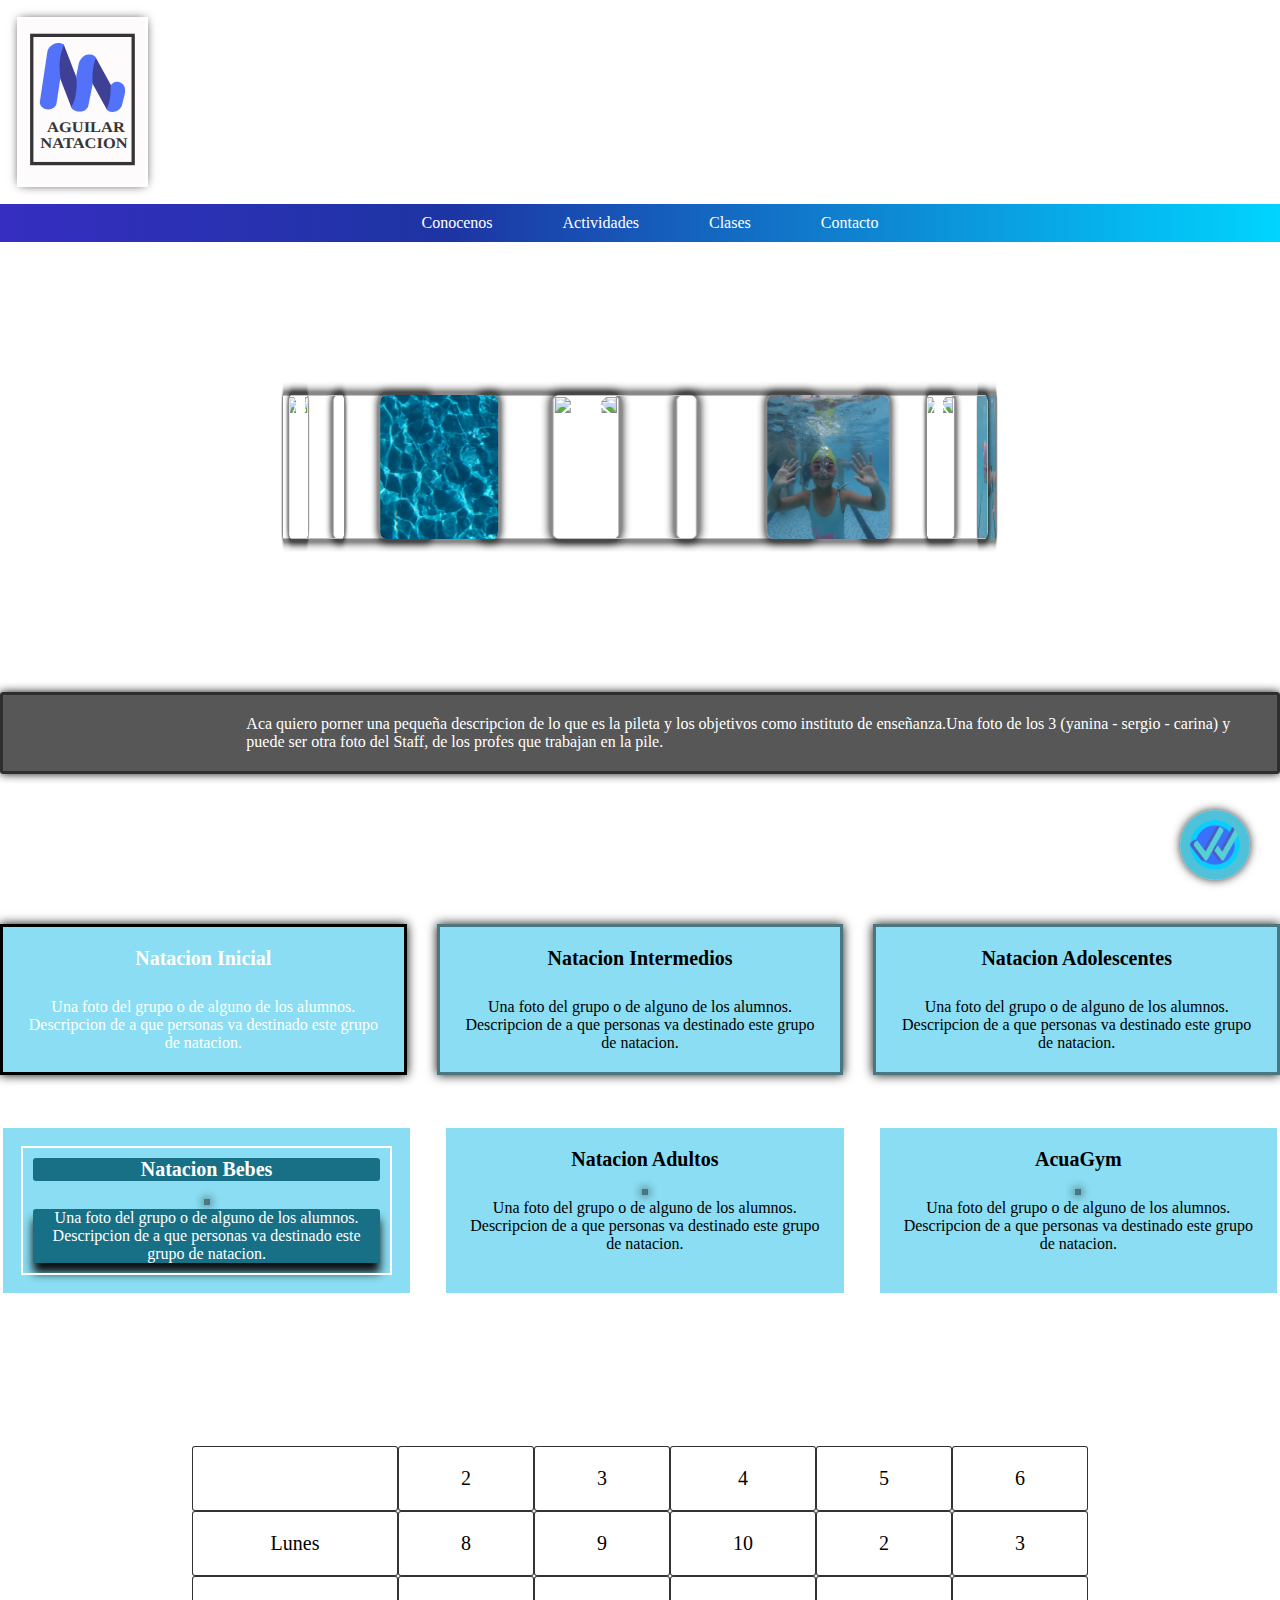
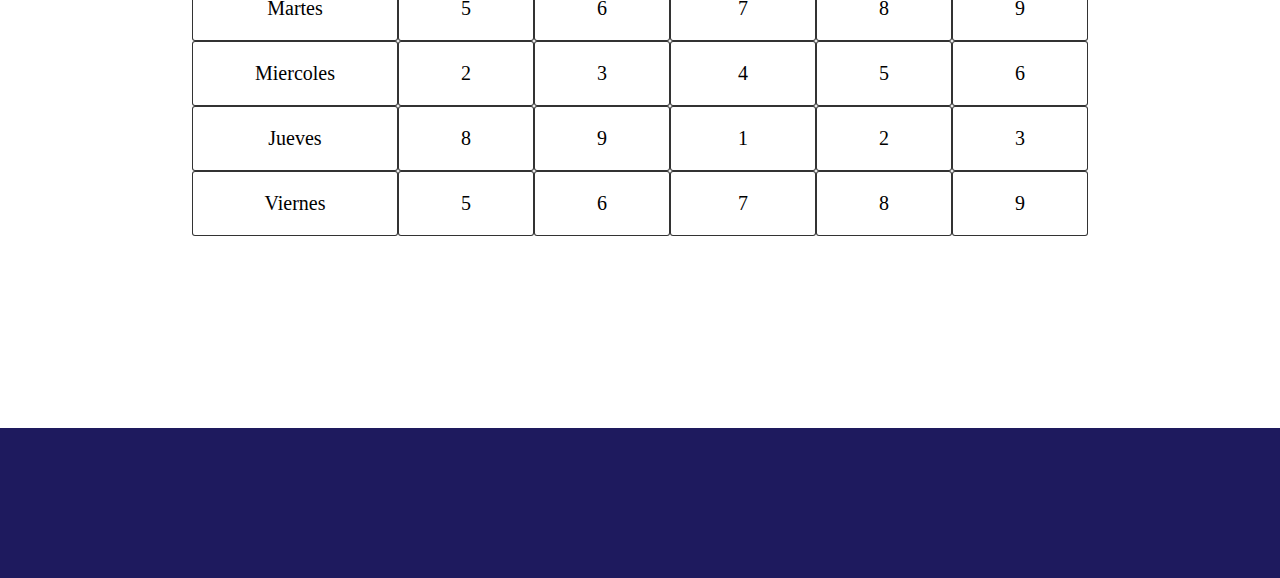
==== index.html @ 5bb86ade "una vez mas" ====
<!DOCTYPE html>
<html lang="en">
  <head>
    <meta charset="UTF-8" />
    <meta http-equiv="X-UA-Compatible" content="IE=edge" />
    <meta name="viewport" content="width=device-width, initial-scale=1.0" />
    <title>Aguilar Natacion</title>
    <link rel="stylesheet" href="styles/style.css" />
  </head>
  <body>
    <div class="boton">
      <a
        href="https://api.whatsapp.com/send?phone=543625335430&text=Hola,%20quiero%20hacer%20un%20pedido."
        target="_blank"
        ><img class="wap" src="/img/doble-verificacion.png"
      /></a>
    </div>

    <header>
      <div class="conteiner-encabezado">
        <div>
          <img class="logo" src="/img/logo.svg" />
        </div>

        <h1>La Forma mas Segura de Aprender</h1>
      </div>
      <div class="conteiner-menu">
        <div class="menu">
          <nav class="nav">
            <ul>
              <li><a href="#">Conocenos</a></li>
              <li><a href="#">Actividades</a></li>
              <li><a href="#">Clases</a></li>
              <li><a href="#">Contacto</a></li>
            </ul>
          </nav>
        </div>
      </div>
    </header>

    <main>
      <div class="container-slider">
        <div class="slider">
          <span style="--i: 1"><img src="/img/gopro1.JPG" /></span>
          <span style="--i: 2"><img src="/img/gopro2.JPG" /></span>
          <span style="--i: 3"><img src="/img/gopro3.JPG" /></span>
          <span style="--i: 4"><img src="/img/gopto4.JPG" /></span>
          <span style="--i: 5"><img src="/img/gopro5.JPG" /></span>
          <span style="--i: 6"><img src="/img/gopro7.JPG" /></span>
          <span style="--i: 7"><img src="/img/gopro8.JPG" /></span>
          <span style="--i: 8"><img src="/img/gopro10.JPG" /></span>
          <span style="--i: 9"><img src="/img/gopro11.JPG" /></span>
          <span style="--i: 10"><img src="/img/f2.jpg" /></span>
          <span style="--i: 11"><img src="/img/Blue Man.png" /></span>
        </div>
      </div>

      <div class="conocenos">
        <img src="img/Yanina.JPG" alt="" />
        <p>
          Aca quiero porner una pequeña descripcion de lo que es la pileta y los
          objetivos como instituto de enseñanza.Una foto de los 3 (yanina -
          sergio - carina) y puede ser otra foto del Staff, de los profes que
          trabajan en la pile.
        </p>
      </div>
      <div class="actividades-1">
        <div class="niños">
          <h3>Natacion Inicial</h3>
          <img
            src="https://eialanoamontessori.com/wp-content/uploads/natacion-para-los-ninos.jpg"
            alt=""
          />
          <p>
            Una foto del grupo o de alguno de los alumnos. Descripcion de a que
            personas va destinado este grupo de natacion.
          </p>
        </div>
        <div class="inter">
          <h3>Natacion Intermedios</h3>
          <img
            src="https://eialanoamontessori.com/wp-content/uploads/natacion-para-los-ninos.jpg"
            alt=""
          />
          <p>
            Una foto del grupo o de alguno de los alumnos. Descripcion de a que
            personas va destinado este grupo de natacion.
          </p>
        </div>
        <div class="teens">
          <h3>Natacion Adolescentes</h3>
          <img
            src="https://eialanoamontessori.com/wp-content/uploads/natacion-para-los-ninos.jpg"
            alt=""
          />
          <p>
            Una foto del grupo o de alguno de los alumnos. Descripcion de a que
            personas va destinado este grupo de natacion.
          </p>
        </div>
      </div>
      <div class="actividades-2">
        <div class="bebe">
          <div class="line">
            <h3>Natacion Bebes</h3>
            <img
              src="https://todonatacion.net/wp-content/uploads/2017/07/natacion-bebes.jpeg"
              alt=""
            />
            <p>
              Una foto del grupo o de alguno de los alumnos. Descripcion de a
              que personas va destinado este grupo de natacion.
            </p>
          </div>
        </div>
        <div class="adultos">
          <h3>Natacion Adultos</h3>
          <img
            src="https://viapais.com.ar/resizer/vVR_LT3FAu-T9v5vzJV0NxK485g=/1200x630/smart/cloudfront-us-east-1.images.arcpublishing.com/grupoclarin/MY4TSNBYGRSTKOBRGQYDENBUGI.jpg"
            alt=""
          />
          <p>
            Una foto del grupo o de alguno de los alumnos. Descripcion de a que
            personas va destinado este grupo de natacion.
          </p>
        </div>
        <div class="agym">
          <h3>AcuaGym</h3>
          <img
            src="http://www.estadiodigital.es/wp-content/uploads/2014/03/aguaquyin2.jpg"
            alt=""
          />
          <p>
            Una foto del grupo o de alguno de los alumnos. Descripcion de a que
            personas va destinado este grupo de natacion.
          </p>
        </div>
      </div>
      <div class="grid-container">
        <div class="grid-item"></div>
        <div class="grid-item">2</div>
        <div class="grid-item">3</div>
        <div class="grid-item">4</div>
        <div class="grid-item">5</div>
        <div class="grid-item">6</div>
        <div class="grid-item">Lunes</div>
        <div class="grid-item">8</div>
        <div class="grid-item">9</div>
        <div class="grid-item">10</div>
        <div class="grid-item">2</div>
        <div class="grid-item">3</div>
        <div class="grid-item">Martes</div>
        <div class="grid-item">5</div>
        <div class="grid-item">6</div>
        <div class="grid-item">7</div>
        <div class="grid-item">8</div>
        <div class="grid-item">9</div>
        <div class="grid-item">Miercoles</div>
        <div class="grid-item">2</div>
        <div class="grid-item">3</div>
        <div class="grid-item">4</div>
        <div class="grid-item">5</div>
        <div class="grid-item">6</div>
        <div class="grid-item">Jueves</div>
        <div class="grid-item">8</div>
        <div class="grid-item">9</div>
        <div class="grid-item">1</div>
        <div class="grid-item">2</div>
        <div class="grid-item">3</div>
        <div class="grid-item">Viernes</div>
        <div class="grid-item">5</div>
        <div class="grid-item">6</div>
        <div class="grid-item">7</div>
        <div class="grid-item">8</div>
        <div class="grid-item">9</div>
      </div>
    </main>
    <footer></footer>
  </body>
</html>
---- styles/style.css ----
* {
  margin: 0;
  padding: 0;
  box-sizing: border-box;
}

body {
  height: auto;
  background-image: url(/img/Blue\ Man.png);
  background-position: top;
  background-size: cover;
  background-repeat: no-repeat;
  background-attachment: fixed;
}

.boton {
  position: fixed;
  z-index: 99;
  bottom: 20px;
  right: 30px;
}

.wap {
  background-color: rgba(37, 180, 209, 0.808);
  display: flex;
  gap: 870px;
  width: 70px;
  box-shadow: 0px 0px 10px 0px rgba(0, 0, 0, 0.808);
  border-radius: 50%;
  padding: 10px;
}

.conteiner-encabezado {
  display: flex;
  color: white;
  gap: 100px;
  margin: 20px;
}

.conteiner-encabezado img {
  width: 200px;
  margin-left: -40px;
  margin-top: 10px;
}

.conteiner-encabezado div {
  /*background-image: url(/img/fondo\ logo.jpg);
  background-position: bottom;
  background-size: cover;*/
  background-color: rgba(252, 250, 250, 0.747);
  box-shadow: 0px 0px 10px 0px rgba(5, 5, 5, 0.952);
  width: 125px;
  outline: 3px solid white;
}

.conteiner-encabezado h1 {
  font-size: 30px;
  margin-top: 5%;
  margin-left: 5%;
}

.conteiner-menu {
  background-color: rgb(30, 26, 94);
  background: rgb(54, 46, 193);
  background: linear-gradient(
    90deg,
    rgba(54, 46, 193, 1) 0%,
    rgba(29, 52, 163, 1) 35%,
    rgba(0, 212, 255, 1) 100%
  );
}

nav ul {
  display: flex;
  justify-content: center;
  padding: 10px;
  gap: 50px;
}
nav ul li {
  list-style: none;
  position: relative;
  margin-left: 20px;
}
nav ul li a {
  text-decoration: none;
  color: white;
}

.container-slider {
  background-image: url(http://www.metro951.com/wp-content/uploads/2017/03/piscinaolimpica1.jpg);
  background-position: center;
  background-repeat: no-repeat;
  background-size: cover;
  background-attachment: fixed;

  height: 50vh;
  display: flex;
  align-items: center;
  justify-content: center;
  overflow: hidden;
}

.slider {
  position: relative;
  width: 150px;
  height: 150px;
  transform-style: preserve-3d;
  animation: rotate 40s linear infinite;
}

@keyframes rotate {
  0% {
    transform: perspective(1000px) rotateY(0deg);
  }
  100% {
    transform: perspective(1000px) rotateY(360deg);
  }
}

.slider span {
  position: absolute;
  top: 0;
  left: 0;
  width: 100%;
  height: 100%;
  transform-origin: center;
  transform-style: preserve-3d;
  transform: rotateY(calc(var(--i) * 32.5deg)) translateZ(350px);
}

.slider span img {
  /*position: absolute;*/
  /*top: 0;
  left: 0;*/
  width: 100%;
  height: 100%;
  border-radius: 10px;
  border: 3px solid rgba(0, 0, 0, 0.466);
  box-shadow: 0px 0px 10px 0px rgba(5, 5, 5, 0.952);
  object-fit: cover;
  transition: 2s;
}

.slider span:hover img {
  transform: scale(1.2);
}

.conocenos {
  background-image: url(/img/Paralax-BG-Testimonials-SWIM@bordes.png);
  background-position: center;
  background-repeat: no-repeat;
  background-size: cover;
  background-color: rgba(68, 68, 68, 0.897);
  border: 3px solid rgba(0, 0, 0, 0.466);
  box-shadow: 0px 0px 10px 0px rgba(5, 5, 5, 0.952);
  display: flex;
  border-radius: 3px;
}
.conocenos img {
  width: 20%;
  margin: 20px;
}

.conocenos p {
  color: white;
  margin: 20px;
}

.actividades-1 {
  display: flex;
  margin-top: 150px;
  gap: 30px;
}
.actividades-2 {
  display: flex;
  margin-top: 50px;
  gap: 30px;
}

.actividades-1 img {
  width: 70%;
}
.actividades-2 img {
  width: 70%;
  border: 3px solid rgba(0, 0, 0, 0.466);
  box-shadow: 0px 0px 10px 0px rgba(5, 5, 5, 0.952);
}

.actividades-1 h3 {
  font-size: 20px;
  margin-bottom: 10px;
}
.actividades-2 h3 {
  font-size: 20px;
  margin-bottom: 10px;
}

.niños {
  background-image: url(/img/fondo1.jpg);

  background-color: rgba(54, 197, 233, 0.582);
  border: 3px solid rgb(0, 0, 0);
  box-shadow: 0px 0px 10px 0px rgb(5, 5, 5);
  background-position: center;
  background-size: cover;
  padding: 20px;
  text-align: center;
  color: white;
}
.inter {
  background-image: url(http://www.metro951.com/wp-content/uploads/2017/03/piscinaolimpica1.jpg);
  background-color: rgba(54, 197, 233, 0.582);
  border: 3px solid rgba(0, 0, 0, 0.466);
  box-shadow: 0px 0px 10px 0px rgba(5, 5, 5, 0.952);
  background-position: center;
  background-size: cover;
  padding: 20px;
  text-align: center;
}
.teens {
  background-image: url(http://www.metro951.com/wp-content/uploads/2017/03/piscinaolimpica1.jpg);
  background-color: rgba(54, 197, 233, 0.582);
  border: 3px solid rgba(0, 0, 0, 0.466);
  box-shadow: 0px 0px 10px 0px rgba(5, 5, 5, 0.952);
  background-position: center;
  background-size: cover;
  padding: 20px;
  text-align: center;
}

.bebe {
  background-image: url(/img/Paralax-BG-Testimonials-SWIM@bordes.png);
  background-color: rgba(54, 197, 233, 0.582);
  border: 3px solid white;
  background-position: center;
  background-size: cover;
  padding: 20px;
  text-align: center;
  color: white;
}
.bebe h3 {
  background-color: rgb(23, 112, 134);
  border-radius: 3px;
  /*box-shadow: 0px 0px 40px 0px rgb(255, 255, 255);*/
}

.bebe p {
  background-color: rgb(23, 112, 134);
  border-radius: 3px;
  box-shadow: 0px 10px 10px 0px rgba(5, 5, 5, 0.952);
}

.line {
  /*background: linear-gradient(
    to top,
    rgba(54, 46, 193, 1) 0%,
    rgba(29, 52, 163, 1) 35%,
    rgba(0, 212, 255, 1) 100%
  );*/
  outline: 2px solid white;
  padding: 10px;
}

.adultos {
  background-color: rgba(54, 197, 233, 0.582);
  border: 3px solid white;
  background-position: center;
  background-size: cover;
  padding: 20px;
  text-align: center;
}

.agym {
  background-color: rgba(54, 197, 233, 0.582);
  border: 3px solid white;
  background-position: center;
  background-size: cover;
  padding: 20px;
  text-align: center;
}

.grid-container {
  display: grid;
  grid-template-columns: auto auto auto auto auto auto;
  margin: 15%;
  margin-top: 150px;
  width: 70%;
}

.grid-item {
  background-color: rgba(255, 255, 255, 0.8);
  border: 1px solid rgba(0, 0, 0, 0.8);
  padding: 20px;
  font-size: 20px;
  text-align: center;
  border-radius: 3px;
}

footer {
  background-color: rgb(30, 26, 94);
  width: 100%;
  height: 150px;
}
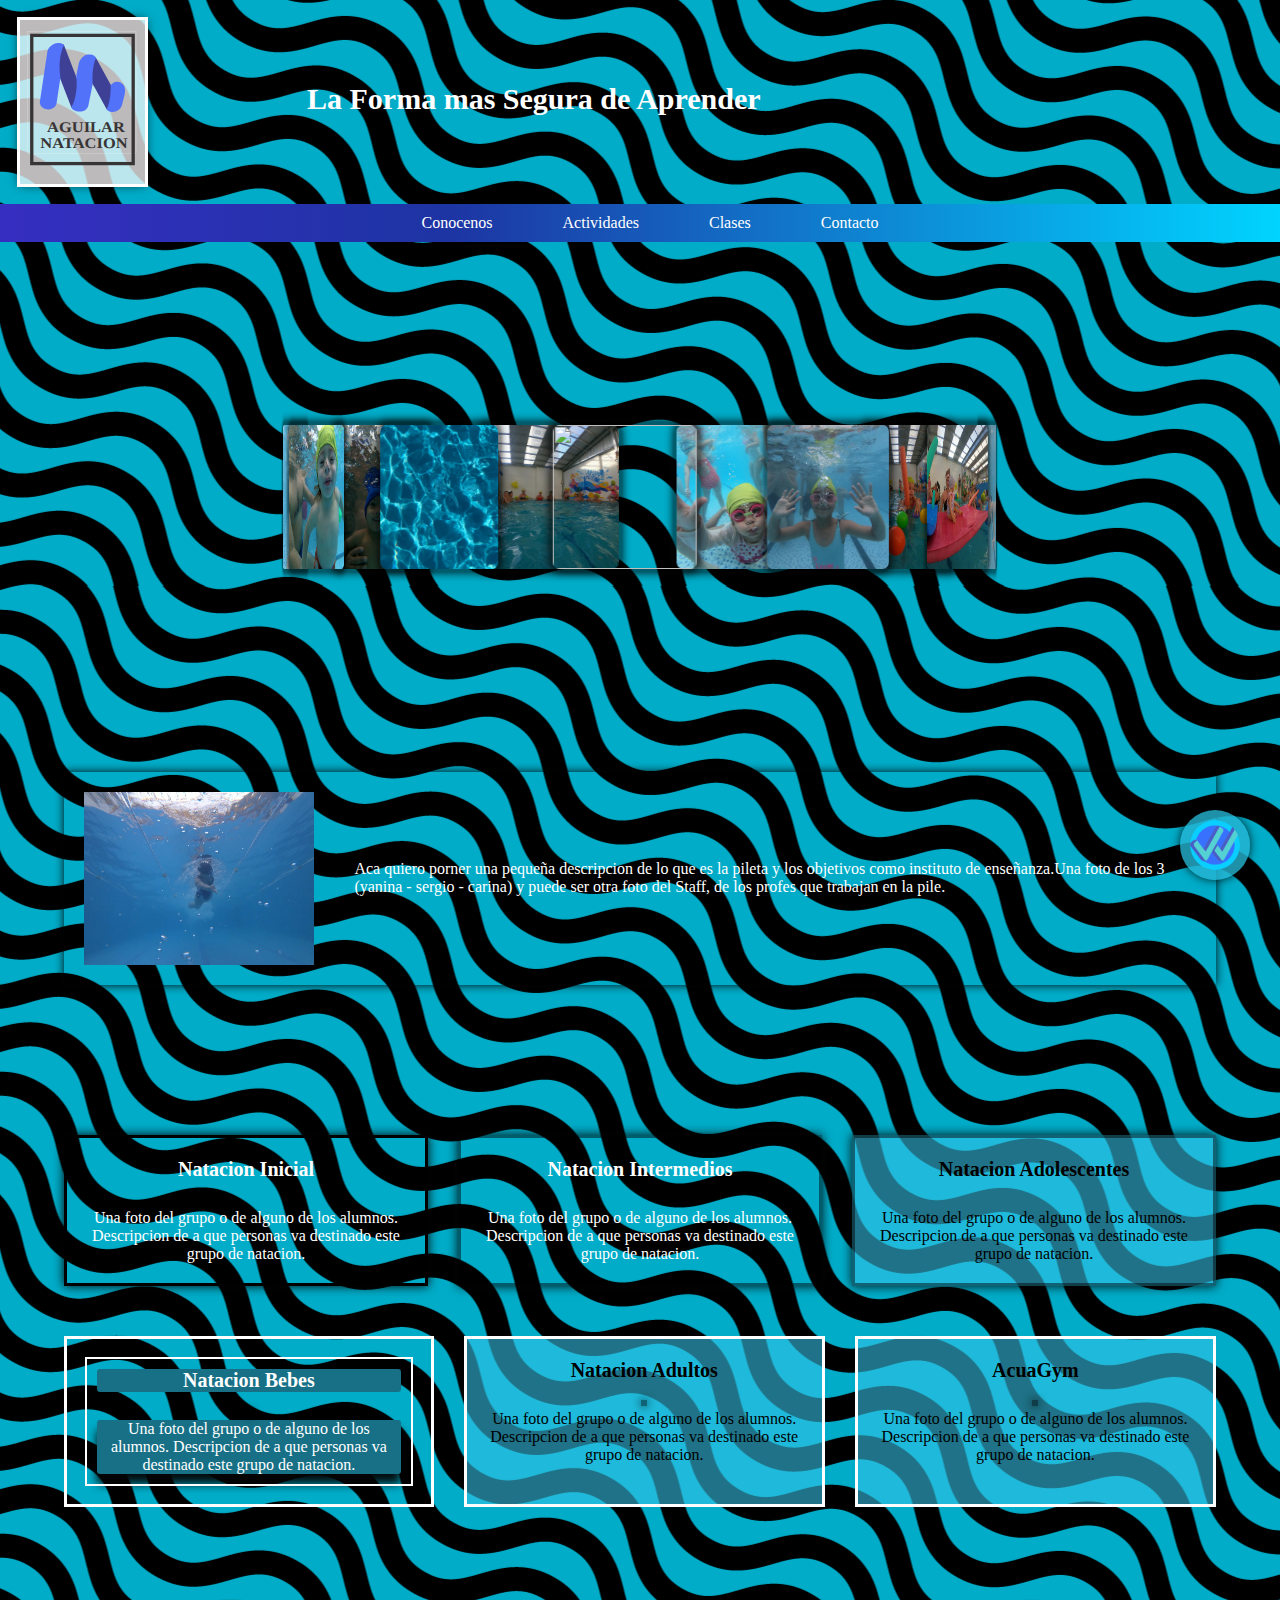
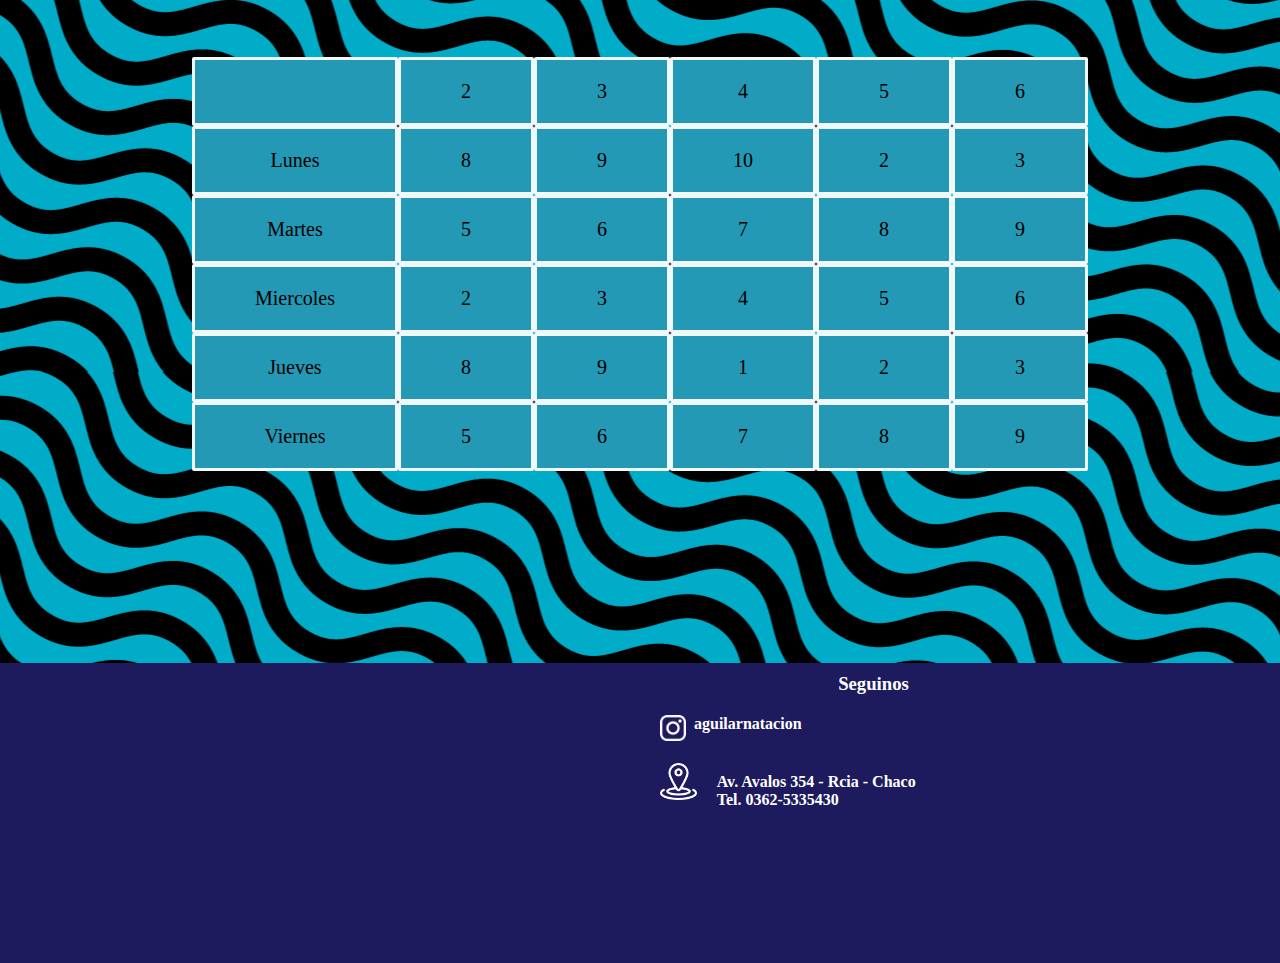
==== commit 24480fbd: "Again3" ====
--- a/index.html
+++ b/index.html
@@ -51,12 +51,12 @@
           <span style="--i: 8"><img src="/img/gopro10.JPG" /></span>
           <span style="--i: 9"><img src="/img/gopro11.JPG" /></span>
           <span style="--i: 10"><img src="/img/f2.jpg" /></span>
-          <span style="--i: 11"><img src="/img/Blue Man.png" /></span>
+          <span style="--i: 11"><img src="/img/BlueMan.png" /></span>
         </div>
       </div>
 
       <div class="conocenos">
-        <img src="img/Yanina.JPG" alt="" />
+        <img src="/img/yanina.JPG" alt="" />
         <p>
           Aca quiero porner una pequeña descripcion de lo que es la pileta y los
           objetivos como instituto de enseñanza.Una foto de los 3 (yanina -
@@ -175,6 +175,35 @@
         <div class="grid-item">9</div>
       </div>
     </main>
-    <footer></footer>
+
+    <footer>
+      <div class="map">
+        <iframe
+          src="https://www.google.com/maps/embed?pb=!1m16!1m12!1m3!1d3540.845670090468!2d-58.99173407578145!3d-27.442920026335138!2m3!1f0!2f0!3f0!3m2!1i1024!2i768!4f13.1!2m1!1saguilar%20natacion!5e0!3m2!1ses!2sar!4v1685471503448!5m2!1ses!2sar"
+          width="600"
+          height="250"
+          style="border: 0"
+          allowfullscreen=""
+          loading="lazy"
+          referrerpolicy="no-referrer-when-downgrade"
+        ></iframe>
+      </div>
+      <div class="encontranos">
+        <h3>Seguinos</h3>
+        <div class="insta">
+          <a href="https://www.instagram.com/aguilarnatacion/" target="_blank"
+            ><img class="instagram" src="/img/logo-insta.png" alt=""
+          /></a>
+          <h4>aguilarnatacion</h4>
+        </div>
+        <div class="ubi">
+          <img src="/img/ubicacion.png" alt="" />
+          <div>
+            <h4>Av. Avalos 354 - Rcia - Chaco</h4>
+            <h4>Tel. 0362-5335430</h4>
+          </div>
+        </div>
+      </div>
+    </footer>
   </body>
 </html>
--- a/styles/style.css
+++ b/styles/style.css
@@ -6,11 +6,11 @@
 
 body {
   height: auto;
-  background-image: url(/img/Blue\ Man.png);
-  background-position: top;
-  background-size: cover;
-  background-repeat: no-repeat;
-  background-attachment: fixed;
+  background-image: url(/img/Paralax.png);
+  background-position: center;
+  /*background-size: cover;*/
+  /*background-repeat: no-repeat;*/
+  /*background-attachment: fixed;*/
 }
 
 .boton {
@@ -39,6 +39,7 @@
 
 .conteiner-encabezado img {
   width: 200px;
+  height: auto;
   margin-left: -40px;
   margin-top: 10px;
 }
@@ -91,13 +92,13 @@
   background-position: center;
   background-repeat: no-repeat;
   background-size: cover;
-  background-attachment: fixed;
-
+  /*background-attachment: fixed;*/
   height: 50vh;
   display: flex;
   align-items: center;
   justify-content: center;
   overflow: hidden;
+  margin-top: 30px;
 }
 
 .slider {
@@ -146,15 +147,20 @@
 }
 
 .conocenos {
-  background-image: url(/img/Paralax-BG-Testimonials-SWIM@bordes.png);
-  background-position: center;
+  background-image: url(/img/BlueMan.png);
+  background-position: bottom;
   background-repeat: no-repeat;
   background-size: cover;
-  background-color: rgba(68, 68, 68, 0.897);
-  border: 3px solid rgba(0, 0, 0, 0.466);
-  box-shadow: 0px 0px 10px 0px rgba(5, 5, 5, 0.952);
-  display: flex;
+  /*background-attachment: fixed;*/
+  /*background-color: rgba(68, 68, 68, 0.897);*/
+  border: none;
+  box-shadow: 0px 0px 10px 0px rgba(5, 5, 5, 0.952);
+  display: flex;
+  align-items: center;
   border-radius: 3px;
+  margin-top: 50px;
+  width: 90%;
+  margin-left: 5%;
 }
 .conocenos img {
   width: 20%;
@@ -170,11 +176,15 @@
   display: flex;
   margin-top: 150px;
   gap: 30px;
+  width: 90%;
+  margin-left: 5%;
 }
 .actividades-2 {
   display: flex;
   margin-top: 50px;
   gap: 30px;
+  width: 90%;
+  margin-left: 5%;
 }
 
 .actividades-1 img {
@@ -197,8 +207,9 @@
 
 .niños {
   background-image: url(/img/fondo1.jpg);
-
-  background-color: rgba(54, 197, 233, 0.582);
+  background-position: center;
+  background-attachment: fixed;
+
   border: 3px solid rgb(0, 0, 0);
   box-shadow: 0px 0px 10px 0px rgb(5, 5, 5);
   background-position: center;
@@ -208,7 +219,18 @@
   color: white;
 }
 .inter {
-  background-image: url(http://www.metro951.com/wp-content/uploads/2017/03/piscinaolimpica1.jpg);
+  background-image: url(/img/actividades.jpg);
+  background-position: bottom;
+  background-size: cover;
+  color: white;
+  border: 3px solid rgba(0, 0, 0, 0.466);
+  box-shadow: 0px 0px 10px 0px rgba(5, 5, 5, 0.952);
+  background-position: center;
+  background-size: cover;
+  padding: 20px;
+  text-align: center;
+}
+.teens {
   background-color: rgba(54, 197, 233, 0.582);
   border: 3px solid rgba(0, 0, 0, 0.466);
   box-shadow: 0px 0px 10px 0px rgba(5, 5, 5, 0.952);
@@ -217,20 +239,13 @@
   padding: 20px;
   text-align: center;
 }
-.teens {
-  background-image: url(http://www.metro951.com/wp-content/uploads/2017/03/piscinaolimpica1.jpg);
-  background-color: rgba(54, 197, 233, 0.582);
-  border: 3px solid rgba(0, 0, 0, 0.466);
-  box-shadow: 0px 0px 10px 0px rgba(5, 5, 5, 0.952);
-  background-position: center;
-  background-size: cover;
-  padding: 20px;
-  text-align: center;
-}
 
 .bebe {
-  background-image: url(/img/Paralax-BG-Testimonials-SWIM@bordes.png);
-  background-color: rgba(54, 197, 233, 0.582);
+  background-image: url(/img/actividades.jpg);
+  background-position: center;
+  background-repeat: no-repeat;
+  background-size: cover;
+  background-attachment: fixed;
   border: 3px solid white;
   background-position: center;
   background-size: cover;
@@ -288,16 +303,64 @@
 }
 
 .grid-item {
-  background-color: rgba(255, 255, 255, 0.8);
-  border: 1px solid rgba(0, 0, 0, 0.8);
+  background-color: rgb(35, 153, 182);
+  border: 3px solid rgba(255, 255, 255, 0.932);
   padding: 20px;
   font-size: 20px;
   text-align: center;
-  border-radius: 3px;
+  border-radius: 2px;
 }
 
 footer {
+  display: flex;
   background-color: rgb(30, 26, 94);
   width: 100%;
-  height: 150px;
-}
+  height: 300px;
+  margin-bottom: -5px;
+}
+.map {
+  margin-top: 2%;
+  width: 50%;
+  height: auto;
+}
+iframe {
+  width: 100%;
+  border-radius: 3px;
+}
+
+.encontranos h3 {
+  text-align: center;
+  margin-left: 100px;
+  color: white;
+  margin-top: 10px;
+}
+
+.insta {
+  display: flex;
+}
+
+.insta h4 {
+  margin-top: 20px;
+  margin-left: -50px;
+  color: white;
+  margin-bottom: 40px;
+}
+
+.instagram {
+  width: 25%;
+  margin: 20px;
+}
+
+.ubi {
+  display: flex;
+}
+
+.ubi img {
+  width: 10%;
+  margin: 20px;
+  margin-top: -10px;
+}
+
+.ubi h4 {
+  color: white;
+}
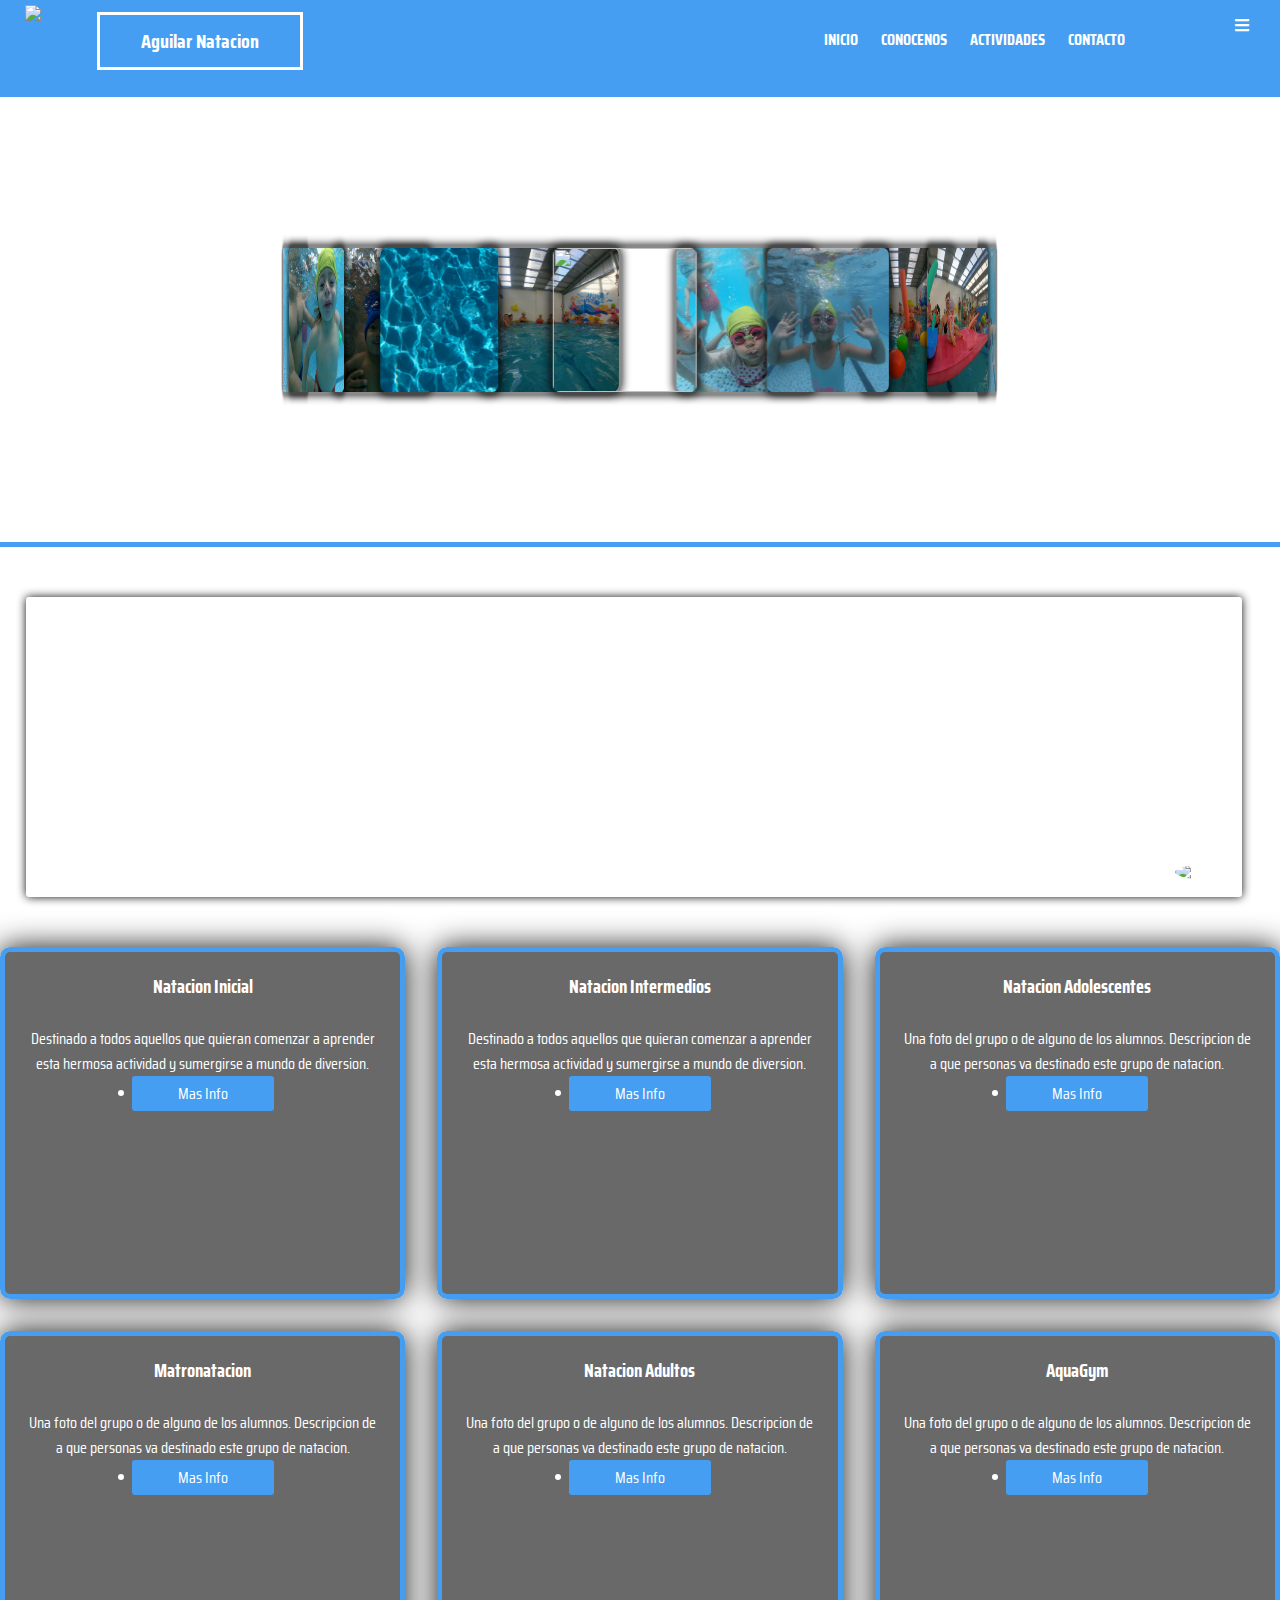
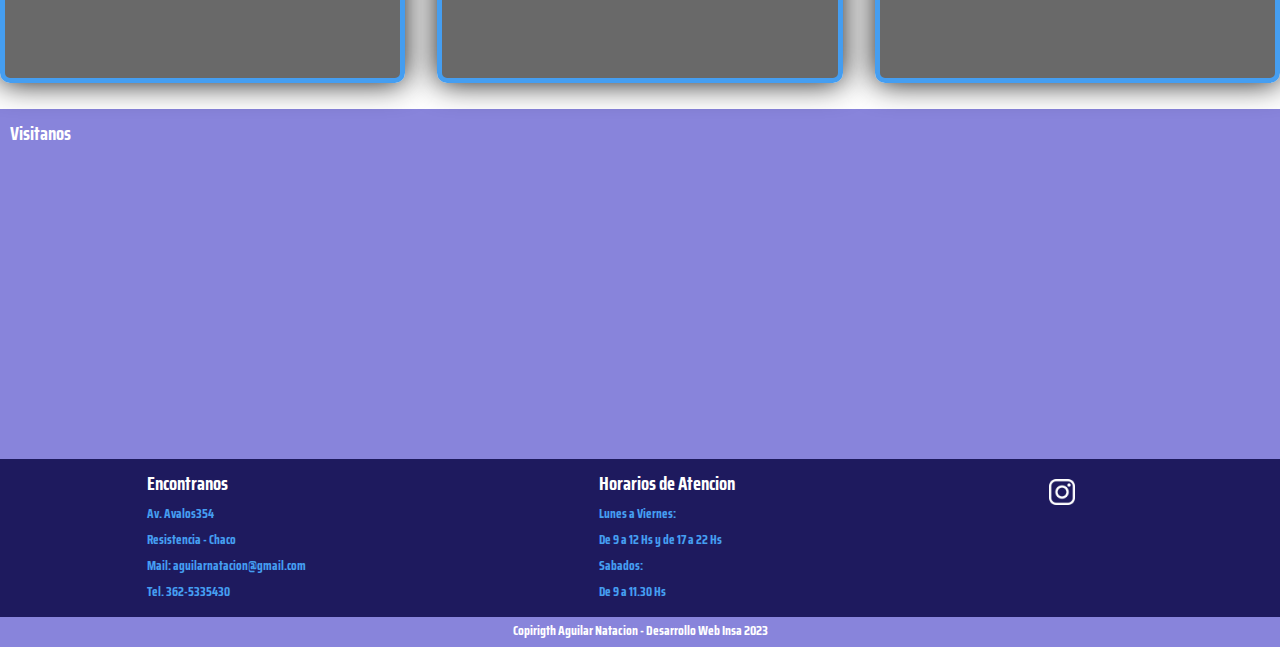
==== commit 186acb89: "Responsive" ====
--- a/index.html
+++ b/index.html
@@ -6,35 +6,51 @@
     <meta name="viewport" content="width=device-width, initial-scale=1.0" />
     <title>Aguilar Natacion</title>
     <link rel="stylesheet" href="styles/style.css" />
+    <link
+      href="https://cdnjs.cloudflare.com/ajax/libs/font-awesome/5.13.0/css/all.min.css"
+      rel="stylesheet"
+    />
+    <style>
+      @import url("https://fonts.googleapis.com/css2?family=Saira+Condensed:wght@300&display=swap");
+    </style>
   </head>
   <body>
     <div class="boton">
       <a
         href="https://api.whatsapp.com/send?phone=543625335430&text=Hola,%20quiero%20hacer%20un%20pedido."
         target="_blank"
-        ><img class="wap" src="/img/doble-verificacion.png"
+        ><img class="wap" src="/img/logawap.png"
       /></a>
     </div>
 
     <header>
       <div class="conteiner-encabezado">
-        <div>
-          <img class="logo" src="/img/logo.svg" />
-        </div>
-
-        <h1>La Forma mas Segura de Aprender</h1>
-      </div>
-      <div class="conteiner-menu">
-        <div class="menu">
+        <div class="logo">
+          <img src="/img/natacionlogo.jpeg" />
+          <h2>Aguilar Natacion</h2>
+        </div>
+
+        <div class="conteiner-menu">
           <nav class="nav">
+            <i class="fas fa-bars"></i>
             <ul>
-              <li><a href="#">Conocenos</a></li>
-              <li><a href="#">Actividades</a></li>
-              <li><a href="#">Clases</a></li>
-              <li><a href="#">Contacto</a></li>
+              <li>
+                <a href="#"><b>Inicio</b></a>
+              </li>
+              <li>
+                <a href="#"><b>Conocenos</b></a>
+              </li>
+              <li>
+                <a href="#"><b>Actividades</b></a>
+              </li>
+              <li>
+                <a href="#"><b>Contacto</b></a>
+              </li>
             </ul>
           </nav>
         </div>
+
+        <!--<h1>La Forma mas Segura de Aprender</h1>-->
       </div>
     </header>
 
@@ -56,7 +72,10 @@
       </div>
 
       <div class="conocenos">
-        <img src="/img/yanina.JPG" alt="" />
+        <!--<div class="yan">
+          <img src="/img/yanina.JPG" alt="" />
+        </div>-->
+
         <p>
           Aca quiero porner una pequeña descripcion de lo que es la pileta y los
           objetivos como instituto de enseñanza.Una foto de los 3 (yanina -
@@ -64,7 +83,7 @@
           trabajan en la pile.
         </p>
       </div>
-      <div class="actividades-1">
+      <section>
         <div class="niños">
           <h3>Natacion Inicial</h3>
           <img
@@ -72,45 +91,54 @@
             alt=""
           />
           <p>
-            Una foto del grupo o de alguno de los alumnos. Descripcion de a que
-            personas va destinado este grupo de natacion.
-          </p>
-        </div>
-        <div class="inter">
-          <h3>Natacion Intermedios</h3>
-          <img
-            src="https://eialanoamontessori.com/wp-content/uploads/natacion-para-los-ninos.jpg"
-            alt=""
-          />
-          <p>
-            Una foto del grupo o de alguno de los alumnos. Descripcion de a que
-            personas va destinado este grupo de natacion.
-          </p>
-        </div>
-        <div class="teens">
-          <h3>Natacion Adolescentes</h3>
-          <img
-            src="https://eialanoamontessori.com/wp-content/uploads/natacion-para-los-ninos.jpg"
-            alt=""
-          />
-          <p>
-            Una foto del grupo o de alguno de los alumnos. Descripcion de a que
-            personas va destinado este grupo de natacion.
-          </p>
-        </div>
-      </div>
-      <div class="actividades-2">
-        <div class="bebe">
-          <div class="line">
-            <h3>Natacion Bebes</h3>
+            Destinado a todos aquellos que quieran comenzar a aprender esta
+            hermosa actividad y sumergirse a mundo de diversion.
+          </p>
+          <div class="btn">
+            <li><a href="alumnos.html">Mas Info</a></li>
+          </div>
+        </div>
+          <div class="inter">
+            <h3>Natacion Intermedios</h3>
             <img
-              src="https://todonatacion.net/wp-content/uploads/2017/07/natacion-bebes.jpeg"
+              src="https://eialanoamontessori.com/wp-content/uploads/natacion-para-los-ninos.jpg"
               alt=""
             />
             <p>
-              Una foto del grupo o de alguno de los alumnos. Descripcion de a
-              que personas va destinado este grupo de natacion.
+              Destinado a todos aquellos que quieran comenzar a aprender esta
+              hermosa actividad y sumergirse a mundo de diversion.
             </p>
+            <div class="btn">
+              <li><a href="inter.html">Mas Info</a></li>
+            </div>
+          </div>
+        </div>
+        <div class="teens">
+          <h3>Natacion Adolescentes</h3>
+          <img
+            src="https://eialanoamontessori.com/wp-content/uploads/natacion-para-los-ninos.jpg"
+            alt=""
+          />
+          <p>
+            Una foto del grupo o de alguno de los alumnos. Descripcion de a que
+            personas va destinado este grupo de natacion.
+          </p>
+          <div class="btn">
+            <li><a href="teens.html">Mas Info</a></li>
+          </div>
+        </div>
+        <div class="bebe">
+          <h3>Matronatacion</h3>
+          <img
+            src="https://todonatacion.net/wp-content/uploads/2017/07/natacion-bebes.jpeg"
+            alt=""
+          />
+          <p>
+            Una foto del grupo o de alguno de los alumnos. Descripcion de a que
+            personas va destinado este grupo de natacion.
+          </p>
+          <div class="btn">
+            <li><a href="matro.html">Mas Info</a></li>
           </div>
         </div>
         <div class="adultos">
@@ -123,9 +151,12 @@
             Una foto del grupo o de alguno de los alumnos. Descripcion de a que
             personas va destinado este grupo de natacion.
           </p>
+          <div class="btn">
+            <li><a href="adultos.html">Mas Info</a></li>
+          </div>
         </div>
         <div class="agym">
-          <h3>AcuaGym</h3>
+          <h3>AquaGym</h3>
           <img
             src="http://www.estadiodigital.es/wp-content/uploads/2014/03/aguaquyin2.jpg"
             alt=""
@@ -134,52 +165,16 @@
             Una foto del grupo o de alguno de los alumnos. Descripcion de a que
             personas va destinado este grupo de natacion.
           </p>
-        </div>
-      </div>
-      <div class="grid-container">
-        <div class="grid-item"></div>
-        <div class="grid-item">2</div>
-        <div class="grid-item">3</div>
-        <div class="grid-item">4</div>
-        <div class="grid-item">5</div>
-        <div class="grid-item">6</div>
-        <div class="grid-item">Lunes</div>
-        <div class="grid-item">8</div>
-        <div class="grid-item">9</div>
-        <div class="grid-item">10</div>
-        <div class="grid-item">2</div>
-        <div class="grid-item">3</div>
-        <div class="grid-item">Martes</div>
-        <div class="grid-item">5</div>
-        <div class="grid-item">6</div>
-        <div class="grid-item">7</div>
-        <div class="grid-item">8</div>
-        <div class="grid-item">9</div>
-        <div class="grid-item">Miercoles</div>
-        <div class="grid-item">2</div>
-        <div class="grid-item">3</div>
-        <div class="grid-item">4</div>
-        <div class="grid-item">5</div>
-        <div class="grid-item">6</div>
-        <div class="grid-item">Jueves</div>
-        <div class="grid-item">8</div>
-        <div class="grid-item">9</div>
-        <div class="grid-item">1</div>
-        <div class="grid-item">2</div>
-        <div class="grid-item">3</div>
-        <div class="grid-item">Viernes</div>
-        <div class="grid-item">5</div>
-        <div class="grid-item">6</div>
-        <div class="grid-item">7</div>
-        <div class="grid-item">8</div>
-        <div class="grid-item">9</div>
-      </div>
-    </main>
-
-    <footer>
+          <div class="btn">
+            <li><a href="aquagym.html">Mas Info</a></li>
+          </div>
+        </div>
+      </section>
+
       <div class="map">
+        <h3>Visitanos</h3>
         <iframe
-          src="https://www.google.com/maps/embed?pb=!1m16!1m12!1m3!1d3540.845670090468!2d-58.99173407578145!3d-27.442920026335138!2m3!1f0!2f0!3f0!3m2!1i1024!2i768!4f13.1!2m1!1saguilar%20natacion!5e0!3m2!1ses!2sar!4v1685471503448!5m2!1ses!2sar"
+          src="https://www.google.com/maps/embed?pb=!1m18!1m12!1m3!1d312.9713755414126!2d-58.990613084768015!3d-27.44225814183688!2m3!1f0!2f0!3f0!3m2!1i1024!2i768!4f13.1!3m3!1m2!1s0x94450d6704c6039d%3A0x305d9c947bd985ef!2sGimnasio%20Aguilar%20Nataci%C3%B3n!5e0!3m2!1ses!2sar!4v1685729257606!5m2!1ses!2sar"
           width="600"
           height="250"
           style="border: 0"
@@ -188,22 +183,119 @@
           referrerpolicy="no-referrer-when-downgrade"
         ></iframe>
       </div>
+
+      <!--<div class="grid-container">
+        <div class="grid-item"></div>
+        <div class="grid-item">8 Hs</div>
+        <div class="grid-item">9 Hs</div>
+        <div class="grid-item">10 Hs</div>
+        <div class="grid-item">16 Hs</div>
+        <div class="grid-item">17 Hs</div>
+        <div class="grid-item">17.15 Hs</div>
+        <div class="grid-item">18 Hs</div>
+        <div class="grid-item">19 Hs</div>
+        <div class="grid-item">20 Hs</div>
+        <div class="grid-item">21 Hs</div>
+        <div class="grid-item">Lunes</div>
+        <div class="grid-item">1</div>
+        <div class="grid-item">2</div>
+        <div class="grid-item">3</div>
+        <div class="grid-item">4</div>
+        <div class="grid-item">5</div>
+        <div class="grid-item">6</div>
+        <div class="grid-item">7</div>
+        <div class="grid-item">8</div>
+        <div class="grid-item">9</div>
+        <div class="grid-item">10</div>
+        <div class="grid-item">Martes</div>
+        <div class="grid-item">1</div>
+        <div class="grid-item">2</div>
+        <div class="grid-item">3</div>
+        <div class="grid-item">4</div>
+        <div class="grid-item">5</div>
+        <div class="grid-item">6</div>
+        <div class="grid-item">7</div>
+        <div class="grid-item">8</div>
+        <div class="grid-item">9</div>
+        <div class="grid-item">10</div>
+        <div class="grid-item">Miercoles</div>
+        <div class="grid-item">1</div>
+        <div class="grid-item">2</div>
+        <div class="grid-item">3</div>
+        <div class="grid-item">4</div>
+        <div class="grid-item">5</div>
+        <div class="grid-item">6</div>
+        <div class="grid-item">7</div>
+        <div class="grid-item">8</div>
+        <div class="grid-item">9</div>
+        <div class="grid-item">10</div>
+        <div class="grid-item">Jueves</div>
+        <div class="grid-item">1</div>
+        <div class="grid-item">2</div>
+        <div class="grid-item">3</div>
+        <div class="grid-item">4</div>
+        <div class="grid-item">5</div>
+        <div class="grid-item">6</div>
+        <div class="grid-item">7</div>
+        <div class="grid-item">8</div>
+        <div class="grid-item">9</div>
+        <div class="grid-item">10</div>
+        <div class="grid-item">Viernes</div>
+        <div class="grid-item">1</div>
+        <div class="grid-item">2</div>
+        <div class="grid-item">3</div>
+        <div class="grid-item">4</div>
+        <div class="grid-item">5</div>
+        <div class="grid-item">6</div>
+        <div class="grid-item">7</div>
+        <div class="grid-item">8</div>
+        <div class="grid-item">9</div>
+        <div class="grid-item">10</div>
+      </div>-->
+    </main>
+
+    <footer>
       <div class="encontranos">
-        <h3>Seguinos</h3>
-        <div class="insta">
-          <a href="https://www.instagram.com/aguilarnatacion/" target="_blank"
-            ><img class="instagram" src="/img/logo-insta.png" alt=""
-          /></a>
-          <h4>aguilarnatacion</h4>
-        </div>
-        <div class="ubi">
-          <img src="/img/ubicacion.png" alt="" />
-          <div>
-            <h4>Av. Avalos 354 - Rcia - Chaco</h4>
-            <h4>Tel. 0362-5335430</h4>
-          </div>
-        </div>
-      </div>
+        <h3>Encontranos</h3>
+        <h4>Av. Avalos354</h4>
+        <br />
+        <h4>Resistencia - Chaco</h4>
+        <br />
+        <h4>Mail: aguilarnatacion@gmail.com</h4>
+        <br />
+        <h4>Tel. 362-5335430</h4>
+        <br />
+      </div>
+      <div class="horarios">
+        <h3>Horarios de Atencion</h3>
+        <h4>Lunes a Viernes:</h4>
+        <br />
+        <h4>De 9 a 12 Hs y de 17 a 22 Hs</h4>
+        <br />
+        <h4>Sabados:</h4>
+        <br />
+        <h4>De 9 a 11.30 Hs</h4>
+        <br />
+      </div>
+      <div class="insta">
+        <a href="https://www.instagram.com/aguilarnatacion/" target="_blank"
+          ><img class="instagram" src="/img/logo-insta.png" alt=""
+        /></a>
+      </div>
+      <!--<div class="ubi">
+        <img src="/img/ubicacion.png" alt="" />
+        <div>
+          <h4>Av. Avalos 354 - Rcia - Chaco</h4>
+          <h4>Tel. 0362-5335430</h4>
+        </div>
+      </div>
+      <div class="correo">
+        <img src="/img/correo-electronico.png" alt="" />
+        <h4>aguilarnataciopn@gmail.com</h4>
+      </div>-->
     </footer>
+    <div class="fondo-footer">
+      <h5>Copirigth Aguilar Natacion - Desarrollo Web Insa 2023</h5>
+    </div>
   </body>
 </html>
--- a/styles/style.css
+++ b/styles/style.css
@@ -6,11 +6,12 @@
 
 body {
   height: auto;
-  background-image: url(/img/Paralax.png);
+  background-image: url(/img/fondosweb.jpg);
   background-position: center;
   /*background-size: cover;*/
   /*background-repeat: no-repeat;*/
-  /*background-attachment: fixed;*/
+  background-attachment: fixed;
+  font-family: "Saira Condensed", sans-serif;
 }
 
 .boton {
@@ -21,63 +22,77 @@
 }
 
 .wap {
-  background-color: rgba(37, 180, 209, 0.808);
   display: flex;
   gap: 870px;
+  width: 75px;
+  /*box-shadow: 0px 0px 10px 0px rgba(0, 0, 0, 0.808);*/
+  border-radius: 50%;
+}
+
+.conteiner-encabezado {
+  color: white;
+  gap: 100px;
+  width: 100%;
+  margin-top: -10px;
+}
+
+.logo img {
+  display: flex;
+  position: absolute;
   width: 70px;
-  box-shadow: 0px 0px 10px 0px rgba(0, 0, 0, 0.808);
-  border-radius: 50%;
+  margin-left: 25px;
+  margin-top: -10px;
+}
+.logo h2 {
+  width: 200px;
   padding: 10px;
-}
-
-.conteiner-encabezado {
-  display: flex;
-  color: white;
-  gap: 100px;
-  margin: 20px;
-}
-
-.conteiner-encabezado img {
-  width: 200px;
-  height: auto;
-  margin-left: -40px;
-  margin-top: 10px;
-}
-
-.conteiner-encabezado div {
-  /*background-image: url(/img/fondo\ logo.jpg);
-  background-position: bottom;
-  background-size: cover;*/
-  background-color: rgba(252, 250, 250, 0.747);
-  box-shadow: 0px 0px 10px 0px rgba(5, 5, 5, 0.952);
-  width: 125px;
+  margin-top: 25px;
+  margin-left: 100px;
+  margin-bottom: -70px;
+  font-size: 20px;
   outline: 3px solid white;
-}
-
-.conteiner-encabezado h1 {
-  font-size: 30px;
-  margin-top: 5%;
-  margin-left: 5%;
-}
+  text-align: center;
+}
+
+/*.conteiner-encabezado img {
+  width: 50px;
+  margin: 10px;
+}*/
 
 .conteiner-menu {
-  background-color: rgb(30, 26, 94);
+  padding-top: 20px;
+  width: 100%;
+  height: 100px;
+  background: rgb(69, 158, 241);
+  /*background-color: rgb(30, 26, 94);
   background: rgb(54, 46, 193);
   background: linear-gradient(
     90deg,
     rgba(54, 46, 193, 1) 0%,
     rgba(29, 52, 163, 1) 35%,
     rgba(0, 212, 255, 1) 100%
-  );
+  );*/
+}
+
+.nav i {
+  float: right;
+  margin-right: 5px;
+  width: 40px;
+  cursor: pointer;
+  /*display: none;*/
 }
 
 nav ul {
-  display: flex;
-  justify-content: center;
+  /*display: flex;
+  justify-content: right;*/
+
+  float: right;
+  margin-right: 100px;
   padding: 10px;
   gap: 50px;
 }
 nav ul li {
+  display: inline-block;
   list-style: none;
   position: relative;
   margin-left: 20px;
@@ -85,6 +100,7 @@
 nav ul li a {
   text-decoration: none;
   color: white;
+  text-transform: uppercase;
 }
 
 .container-slider {
@@ -98,7 +114,7 @@
   align-items: center;
   justify-content: center;
   overflow: hidden;
-  margin-top: 30px;
+  border-bottom: 5px solid rgb(69, 158, 241);
 }
 
 .slider {
@@ -147,23 +163,23 @@
 }
 
 .conocenos {
-  background-image: url(/img/BlueMan.png);
+  background-image: url(/img/panoramica.jpeg);
   background-position: bottom;
   background-repeat: no-repeat;
   background-size: cover;
   /*background-attachment: fixed;*/
   /*background-color: rgba(68, 68, 68, 0.897);*/
-  border: none;
   box-shadow: 0px 0px 10px 0px rgba(5, 5, 5, 0.952);
   display: flex;
   align-items: center;
   border-radius: 3px;
   margin-top: 50px;
-  width: 90%;
-  margin-left: 5%;
+  width: 95%;
+  margin-left: 2%;
+  height: 300px;
 }
 .conocenos img {
-  width: 20%;
+  width: 40%;
   margin: 20px;
 }
 
@@ -172,13 +188,58 @@
   margin: 20px;
 }
 
+.btn {
+  background-color: rgb(69, 158, 241);
+  padding: 5px;
+  border-radius: 3px;
+  width: 40%;
+  margin-left: 30%;
+}
+
+.btn a {
+  color: white;
+  text-decoration: none;
+  list-style: none;
+  outline: 2px white;
+}
+
+.btn a:visited {
+  background-color: rgb(69, 158, 241);
+  color: white;
+  width: 40%;
+}
+
+section {
+  margin-top: 50px;
+  display: grid;
+  gap: 2rem;
+  grid-auto-rows: 22rem;
+  grid-template-columns: repeat(auto-fill, minmax(25rem, 1fr));
+}
+
+section img {
+  width: 200px;
+}
+
 .actividades-1 {
   display: flex;
-  margin-top: 150px;
+  margin-top: 100px;
   gap: 30px;
   width: 90%;
   margin-left: 5%;
 }
+/*.actividades-1 p {
+  margin-bottom: 10px;
+}*/
+
+.actividades-1 h3 {
+  font-size: 20px;
+  margin-bottom: 10px;
+}
+.actividades-1 img {
+  width: 70%;
+}
+
 .actividades-2 {
   display: flex;
   margin-top: 50px;
@@ -187,83 +248,91 @@
   margin-left: 5%;
 }
 
-.actividades-1 img {
-  width: 70%;
-}
 .actividades-2 img {
   width: 70%;
   border: 3px solid rgba(0, 0, 0, 0.466);
   box-shadow: 0px 0px 10px 0px rgba(5, 5, 5, 0.952);
 }
 
-.actividades-1 h3 {
-  font-size: 20px;
-  margin-bottom: 10px;
-}
 .actividades-2 h3 {
   font-size: 20px;
   margin-bottom: 10px;
 }
 
-.niños {
-  background-image: url(/img/fondo1.jpg);
-  background-position: center;
-  background-attachment: fixed;
-
-  border: 3px solid rgb(0, 0, 0);
-  box-shadow: 0px 0px 10px 0px rgb(5, 5, 5);
-  background-position: center;
-  background-size: cover;
-  padding: 20px;
-  text-align: center;
-  color: white;
-}
-.inter {
-  background-image: url(/img/actividades.jpg);
-  background-position: bottom;
-  background-size: cover;
-  color: white;
+.actividades-3 {
+  display: flex;
+  margin-top: 50px;
+  gap: 30px;
+  width: 90%;
+  margin-left: 5%;
+}
+
+.actividades-3 img {
+  width: 70%;
   border: 3px solid rgba(0, 0, 0, 0.466);
   box-shadow: 0px 0px 10px 0px rgba(5, 5, 5, 0.952);
-  background-position: center;
-  background-size: cover;
-  padding: 20px;
-  text-align: center;
+}
+
+.actividades-3 h3 {
+  font-size: 20px;
+  margin-bottom: 10px;
+}
+
+.niños {
+  background-color: rgba(0, 0, 0, 0.589);
+  box-shadow: 0px 0px 30px 0px rgba(2, 2, 2, 0.925);
+  border-radius: 10px;
+  border: 5px solid #459ef1;
+  padding: 20px;
+  text-align: center;
+  color: white;
+}
+
+.info {
+  padding: 5px 10px;
+  border-radius: 3px;
+  border: none;
+}
+
+.inter {
+  background-color: rgba(0, 0, 0, 0.589);
+  border: 5px solid #459ef1;
+  box-shadow: 0px 0px 30px 0px rgba(2, 2, 2, 0.925);
+  border-radius: 10px;
+  padding: 20px;
+  text-align: center;
+  color: white;
 }
 .teens {
-  background-color: rgba(54, 197, 233, 0.582);
-  border: 3px solid rgba(0, 0, 0, 0.466);
-  box-shadow: 0px 0px 10px 0px rgba(5, 5, 5, 0.952);
-  background-position: center;
-  background-size: cover;
-  padding: 20px;
-  text-align: center;
+  background-color: rgba(0, 0, 0, 0.589);
+  border: 5px solid #459ef1;
+  box-shadow: 0px 0px 30px 0px rgba(2, 2, 2, 0.925);
+  border-radius: 10px;
+  padding: 20px;
+  text-align: center;
+  color: white;
 }
 
 .bebe {
-  background-image: url(/img/actividades.jpg);
-  background-position: center;
-  background-repeat: no-repeat;
-  background-size: cover;
-  background-attachment: fixed;
-  border: 3px solid white;
-  background-position: center;
-  background-size: cover;
-  padding: 20px;
-  text-align: center;
-  color: white;
-}
-.bebe h3 {
+  background-color: rgba(0, 0, 0, 0.589);
+  border: 5px solid #459ef1;
+  box-shadow: 0px 0px 30px 0px rgba(2, 2, 2, 0.925);
+  border-radius: 10px;
+  padding: 20px;
+  text-align: center;
+  color: white;
+}
+/*.bebe h3 {
   background-color: rgb(23, 112, 134);
   border-radius: 3px;
-  /*box-shadow: 0px 0px 40px 0px rgb(255, 255, 255);*/
+ box-shadow: 0px 0px 40px 0px rgb(255, 255, 255);
 }
 
 .bebe p {
   background-color: rgb(23, 112, 134);
   border-radius: 3px;
   box-shadow: 0px 10px 10px 0px rgba(5, 5, 5, 0.952);
-}
+}*/
 
 .line {
   /*background: linear-gradient(
@@ -277,26 +346,47 @@
 }
 
 .adultos {
-  background-color: rgba(54, 197, 233, 0.582);
-  border: 3px solid white;
-  background-position: center;
-  background-size: cover;
-  padding: 20px;
-  text-align: center;
+  background-color: rgba(0, 0, 0, 0.589);
+  border: 5px solid #459ef1;
+  box-shadow: 0px 0px 30px 0px rgba(2, 2, 2, 0.925);
+  border-radius: 10px;
+  padding: 20px;
+  text-align: center;
+  color: white;
 }
 
 .agym {
-  background-color: rgba(54, 197, 233, 0.582);
-  border: 3px solid white;
-  background-position: center;
-  background-size: cover;
-  padding: 20px;
-  text-align: center;
+  background-color: rgba(0, 0, 0, 0.589);
+  border: 5px solid #459ef1;
+  box-shadow: 0px 0px 30px 0px rgba(2, 2, 2, 0.925);
+  border-radius: 10px;
+  padding: 20px;
+  text-align: center;
+  color: white;
+}
+
+.map {
+  background-color: rgba(53, 46, 193, 0.589);
+  margin-top: 2%;
+  width: 100%;
+  height: 350px;
+}
+
+.map h3 {
+  padding-top: 10px;
+  padding-left: 10px;
+  color: white;
+}
+
+iframe {
+  width: 100%;
+  margin-top: 20px;
+  /*border-radius: 3px;*/
 }
 
 .grid-container {
   display: grid;
-  grid-template-columns: auto auto auto auto auto auto;
+  grid-template-columns: auto auto auto auto auto auto auto auto auto auto auto;
   margin: 15%;
   margin-top: 150px;
   width: 70%;
@@ -313,37 +403,38 @@
 
 footer {
   display: flex;
+  justify-content: space-around;
   background-color: rgb(30, 26, 94);
   width: 100%;
-  height: 300px;
-  margin-bottom: -5px;
-}
-.map {
-  margin-top: 2%;
-  width: 50%;
   height: auto;
 }
-iframe {
-  width: 100%;
-  border-radius: 3px;
-}
-
-.encontranos h3 {
+
+footer h3 {
+  margin-top: 10px;
+  margin-bottom: 15px;
+  color: white;
+}
+
+footer h4 {
+  line-height: 1px;
+  font-size: 13px;
+  color: #459ef1;
+}
+
+/*.encontranos {
+  display: flex;*/
+/*gap: 30px;
+}*/
+
+/*.encontranos h3 {
   text-align: center;
   margin-left: 100px;
   color: white;
   margin-top: 10px;
-}
+}*/
 
 .insta {
   display: flex;
-}
-
-.insta h4 {
-  margin-top: 20px;
-  margin-left: -50px;
-  color: white;
-  margin-bottom: 40px;
 }
 
 .instagram {
@@ -351,16 +442,14 @@
   margin: 20px;
 }
 
-.ubi {
-  display: flex;
-}
-
-.ubi img {
-  width: 10%;
-  margin: 20px;
-  margin-top: -10px;
-}
-
-.ubi h4 {
-  color: white;
-}
+.fondo-footer {
+  padding-top: 3px;
+  text-align: center;
+  background-color: rgba(53, 46, 193, 0.589);
+  width: 100%;
+  height: 30px;
+  color: white;
+}
+
+@media (max-width: 480px) {
+}
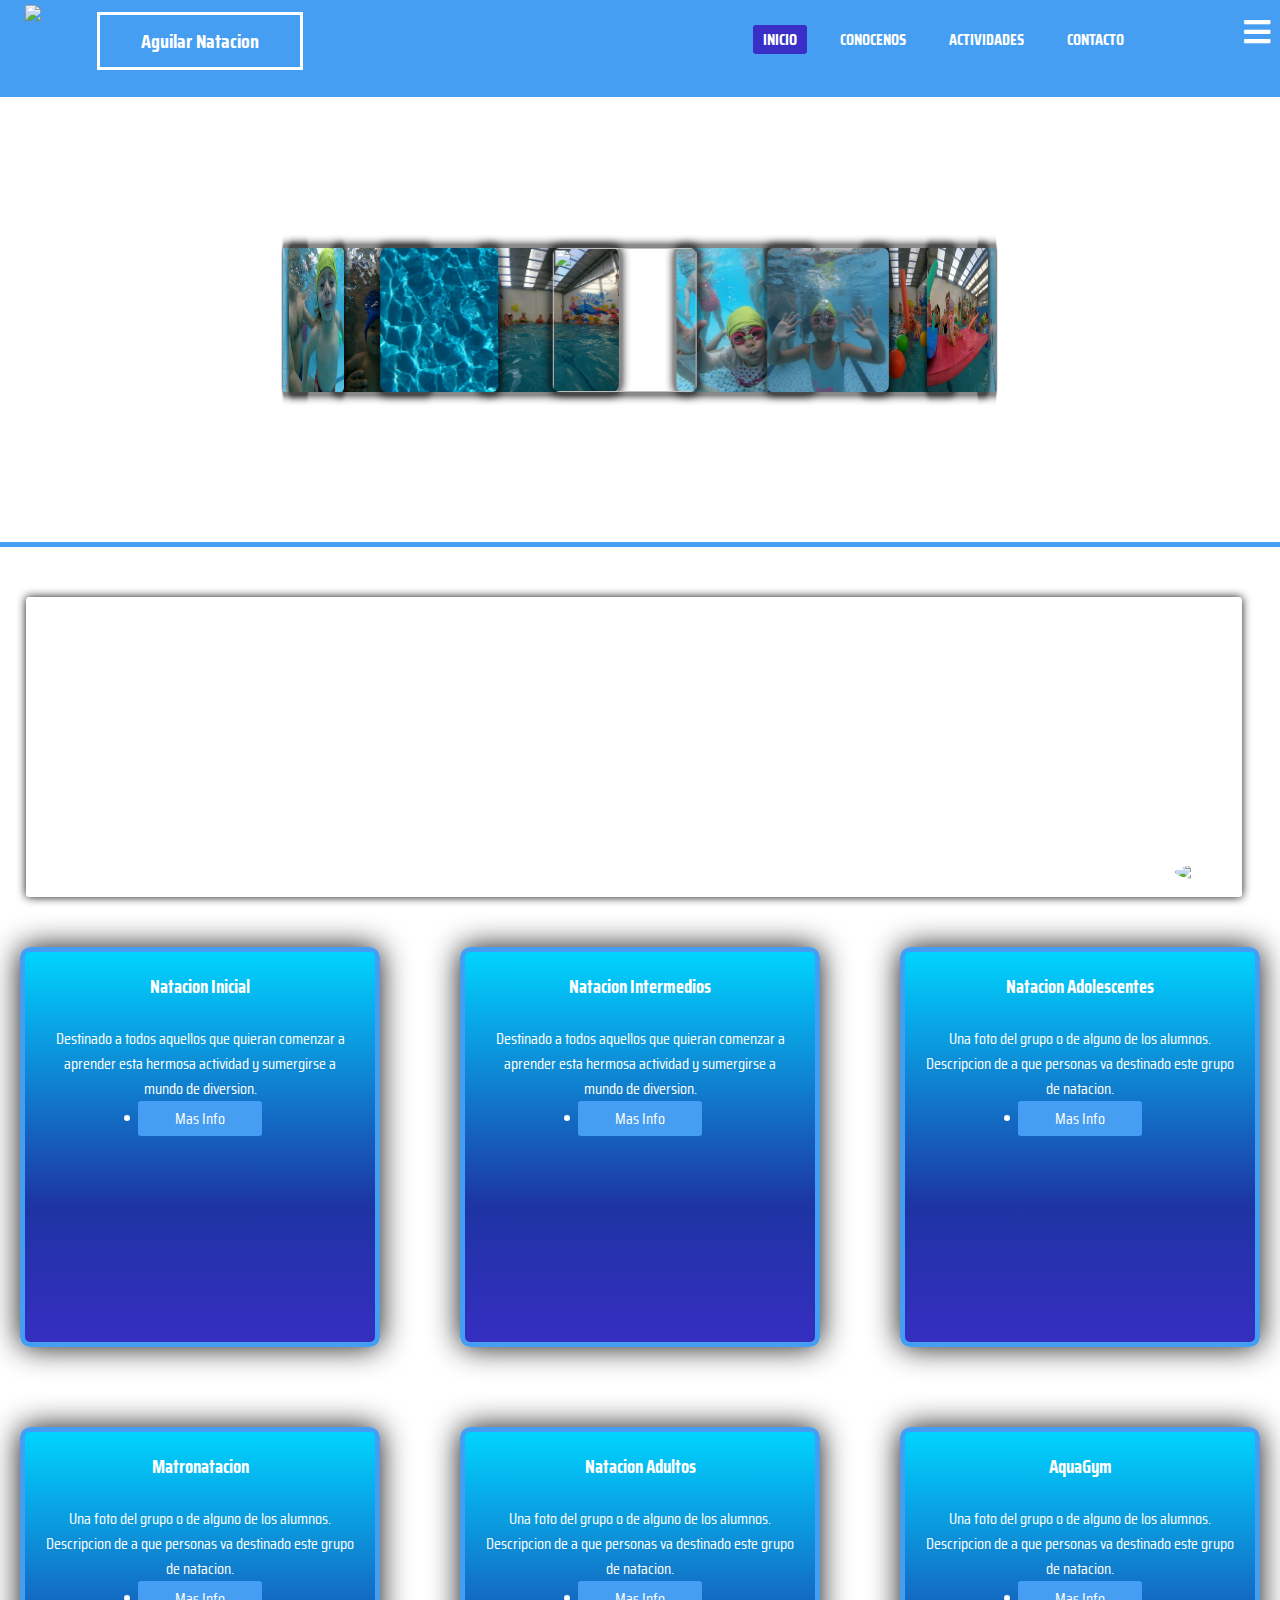
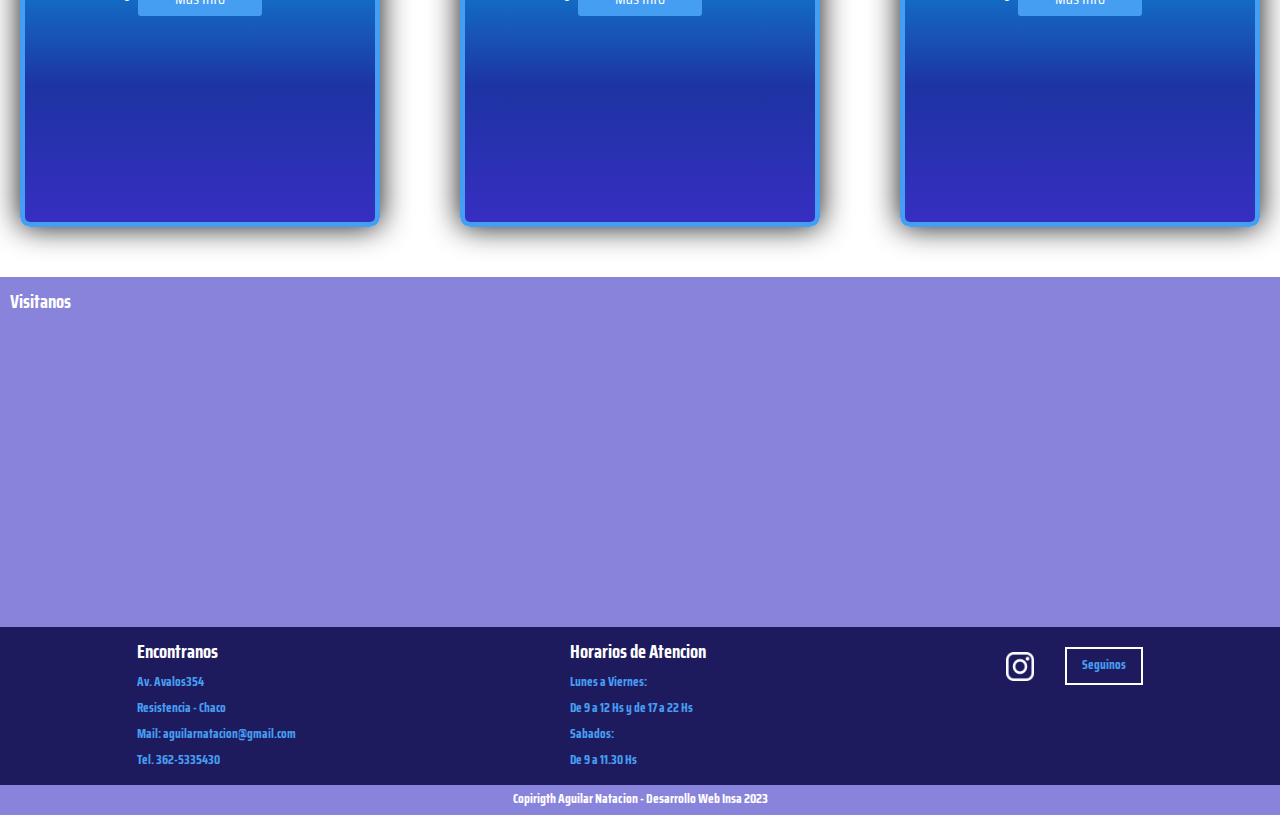
==== commit b23ced45: "Respo" ====
--- a/index.html
+++ b/index.html
@@ -35,7 +35,7 @@
             <i class="fas fa-bars"></i>
             <ul>
               <li>
-                <a href="#"><b>Inicio</b></a>
+                <a class="active" href="#"><b>Inicio</b></a>
               </li>
               <li>
                 <a href="#"><b>Conocenos</b></a>
@@ -281,6 +281,7 @@
         <a href="https://www.instagram.com/aguilarnatacion/" target="_blank"
           ><img class="instagram" src="/img/logo-insta.png" alt=""
         /></a>
+        <h4>Seguinos</h4>
       </div>
       <!--<div class="ubi">
         <img src="/img/ubicacion.png" alt="" />
--- a/styles/style.css
+++ b/styles/style.css
@@ -76,8 +76,8 @@
 
 .nav i {
   float: right;
-  margin-right: 5px;
-  width: 40px;
+  margin-right: 10px;
+  font-size: 30px;
   cursor: pointer;
   /*display: none;*/
 }
@@ -94,13 +94,20 @@
 nav ul li {
   display: inline-block;
   list-style: none;
-  position: relative;
   margin-left: 20px;
 }
 nav ul li a {
+  border-radius: 3px;
+  padding: 2px 10px;
   text-decoration: none;
   color: white;
   text-transform: uppercase;
+}
+
+nav ul li .active,
+nav ul li a:hover {
+  background-color: rgb(57, 47, 199);
+  transition: 0.5s;
 }
 
 .container-slider {
@@ -210,15 +217,15 @@
 }
 
 section {
-  margin-top: 50px;
+  margin: 50px 20px 50px 20px;
   display: grid;
-  gap: 2rem;
-  grid-auto-rows: 22rem;
-  grid-template-columns: repeat(auto-fill, minmax(25rem, 1fr));
+  gap: 5rem;
+  grid-auto-rows: 25rem;
+  grid-template-columns: repeat(auto-fill, minmax(20rem, 1fr));
 }
 
 section img {
-  width: 200px;
+  width: 300px;
 }
 
 .actividades-1 {
@@ -279,7 +286,12 @@
 }
 
 .niños {
-  background-color: rgba(0, 0, 0, 0.589);
+  background: linear-gradient(
+    to top,
+    rgba(54, 46, 193, 1) 0%,
+    rgba(29, 52, 163, 1) 35%,
+    rgba(0, 212, 255, 1) 100%
+  );
   box-shadow: 0px 0px 30px 0px rgba(2, 2, 2, 0.925);
   border-radius: 10px;
   border: 5px solid #459ef1;
@@ -295,7 +307,12 @@
 }
 
 .inter {
-  background-color: rgba(0, 0, 0, 0.589);
+  background: linear-gradient(
+    to top,
+    rgba(54, 46, 193, 1) 0%,
+    rgba(29, 52, 163, 1) 35%,
+    rgba(0, 212, 255, 1) 100%
+  );
   border: 5px solid #459ef1;
   box-shadow: 0px 0px 30px 0px rgba(2, 2, 2, 0.925);
   border-radius: 10px;
@@ -304,7 +321,12 @@
   color: white;
 }
 .teens {
-  background-color: rgba(0, 0, 0, 0.589);
+  background: linear-gradient(
+    to top,
+    rgba(54, 46, 193, 1) 0%,
+    rgba(29, 52, 163, 1) 35%,
+    rgba(0, 212, 255, 1) 100%
+  );
   border: 5px solid #459ef1;
   box-shadow: 0px 0px 30px 0px rgba(2, 2, 2, 0.925);
   border-radius: 10px;
@@ -314,7 +336,12 @@
 }
 
 .bebe {
-  background-color: rgba(0, 0, 0, 0.589);
+  background: linear-gradient(
+    to top,
+    rgba(54, 46, 193, 1) 0%,
+    rgba(29, 52, 163, 1) 35%,
+    rgba(0, 212, 255, 1) 100%
+  );
   border: 5px solid #459ef1;
   box-shadow: 0px 0px 30px 0px rgba(2, 2, 2, 0.925);
   border-radius: 10px;
@@ -346,7 +373,12 @@
 }
 
 .adultos {
-  background-color: rgba(0, 0, 0, 0.589);
+  background: linear-gradient(
+    to top,
+    rgba(54, 46, 193, 1) 0%,
+    rgba(29, 52, 163, 1) 35%,
+    rgba(0, 212, 255, 1) 100%
+  );
   border: 5px solid #459ef1;
   box-shadow: 0px 0px 30px 0px rgba(2, 2, 2, 0.925);
   border-radius: 10px;
@@ -356,7 +388,12 @@
 }
 
 .agym {
-  background-color: rgba(0, 0, 0, 0.589);
+  background: linear-gradient(
+    to top,
+    rgba(54, 46, 193, 1) 0%,
+    rgba(29, 52, 163, 1) 35%,
+    rgba(0, 212, 255, 1) 100%
+  );
   border: 5px solid #459ef1;
   box-shadow: 0px 0px 30px 0px rgba(2, 2, 2, 0.925);
   border-radius: 10px;
@@ -437,9 +474,19 @@
   display: flex;
 }
 
+.insta h4 {
+  margin-top: 20px;
+  margin-bottom: 100px;
+  padding: 15px;
+  border: 2px solid white;
+}
+.insta a {
+  margin-right: -30px;
+}
+
 .instagram {
   width: 25%;
-  margin: 20px;
+  margin: 25px;
 }
 
 .fondo-footer {
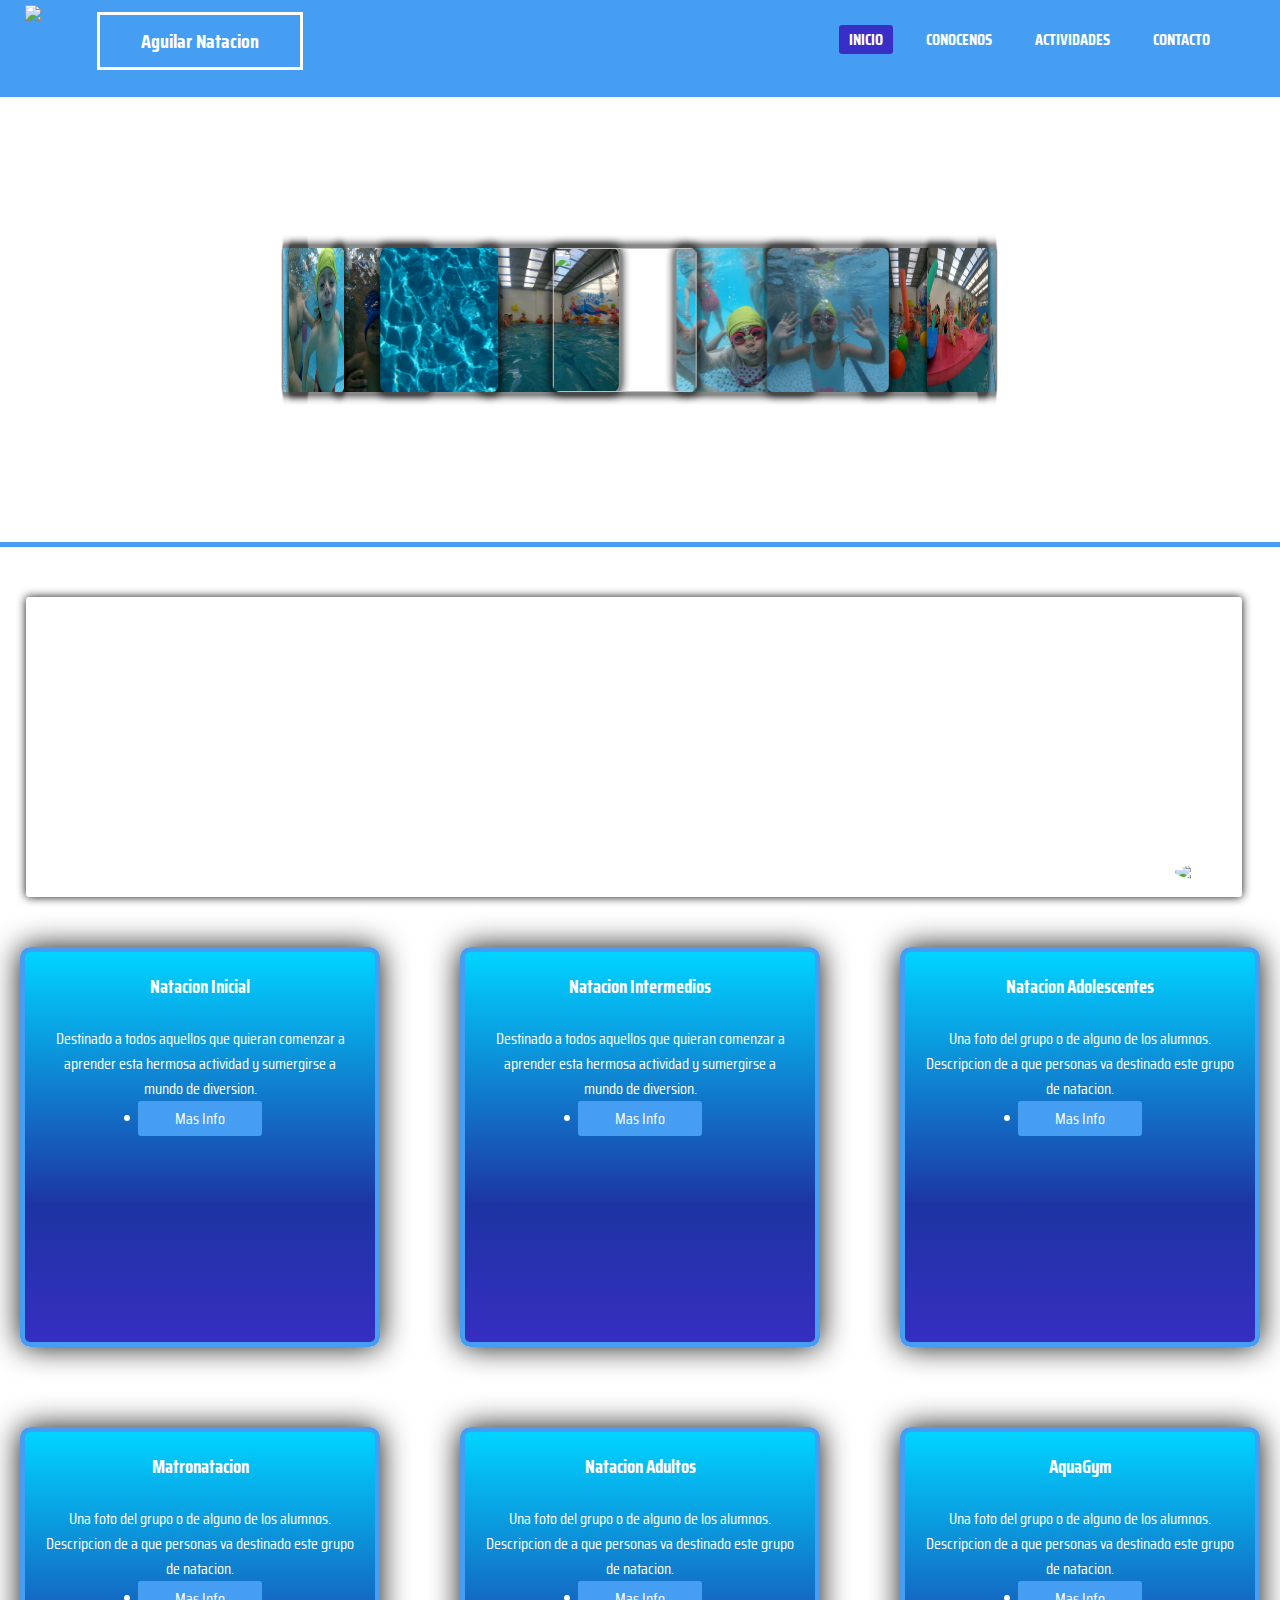
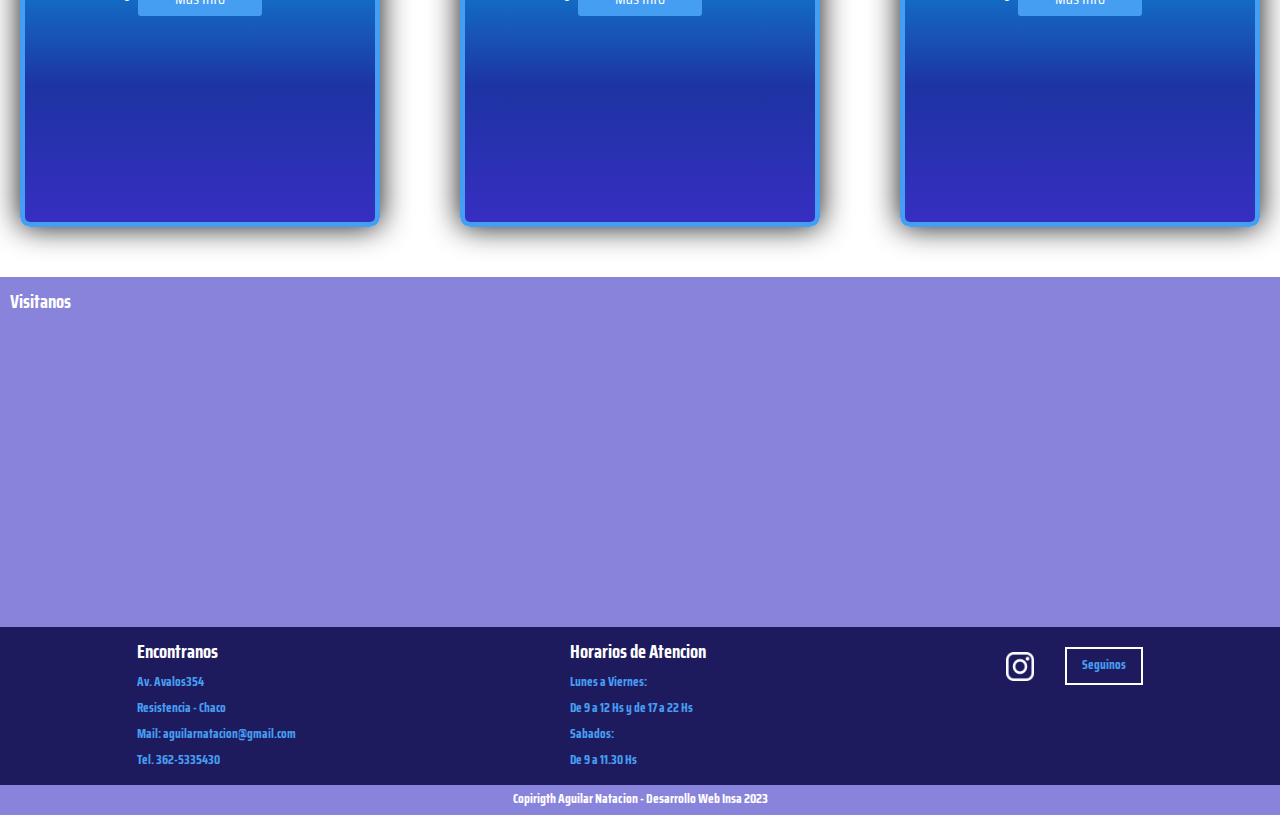
==== commit 53fa77b9: "modificacion responsive" ====
--- a/index.html
+++ b/index.html
@@ -32,7 +32,9 @@
 
         <div class="conteiner-menu">
           <nav class="nav">
-            <i class="fas fa-bars"></i>
+            <label for="check" class="checkbtn">
+              <i class="fas fa-bars"></i>
+            </label>
             <ul>
               <li>
                 <a class="active" href="#"><b>Inicio</b></a>
@@ -49,6 +51,7 @@
             </ul>
           </nav>
         </div>
+        
 
         <!--<h1>La Forma mas Segura de Aprender</h1>-->
       </div>
--- a/styles/style.css
+++ b/styles/style.css
@@ -54,40 +54,24 @@
   text-align: center;
 }
 
-/*.conteiner-encabezado img {
-  width: 50px;
-  margin: 10px;
-}*/
-
 .conteiner-menu {
   padding-top: 20px;
   width: 100%;
   height: 100px;
   background: rgb(69, 158, 241);
-  /*background-color: rgb(30, 26, 94);
-  background: rgb(54, 46, 193);
-  background: linear-gradient(
-    90deg,
-    rgba(54, 46, 193, 1) 0%,
-    rgba(29, 52, 163, 1) 35%,
-    rgba(0, 212, 255, 1) 100%
-  );*/
-}
-
-.nav i {
+}
+
+.checkbtn {
   float: right;
-  margin-right: 10px;
+  margin-right: 30px;
   font-size: 30px;
   cursor: pointer;
-  /*display: none;*/
+  display: none;
 }
 
 nav ul {
-  /*display: flex;
-  justify-content: right;*/
-
   float: right;
-  margin-right: 100px;
+  margin-right: 50px;
   padding: 10px;
   gap: 50px;
 }
@@ -458,18 +442,6 @@
   color: #459ef1;
 }
 
-/*.encontranos {
-  display: flex;*/
-/*gap: 30px;
-}*/
-
-/*.encontranos h3 {
-  text-align: center;
-  margin-left: 100px;
-  color: white;
-  margin-top: 10px;
-}*/
-
 .insta {
   display: flex;
 }
@@ -498,5 +470,33 @@
   color: white;
 }
 
-@media (max-width: 480px) {
-}
+@media (max-width: 850px) {
+  nav ul {
+    margin-right: 20px;
+  }
+  nav ul li a {
+    font-size: 13px;
+    margin-right: -20px;
+  }
+}
+
+@media (max-width: 650px) {
+  .checkbtn {
+    display: block;
+  }
+  ul {
+    position: fixed;
+    width: 100%;
+    height: 100vh;
+    background: #459ef1;
+    top: 80px;
+    left: -100%;
+    z-index: 100;
+    text-align: center;
+    transition: all 0.5s;
+  }
+
+  nav ul li {
+    display: block;
+  }
+}
